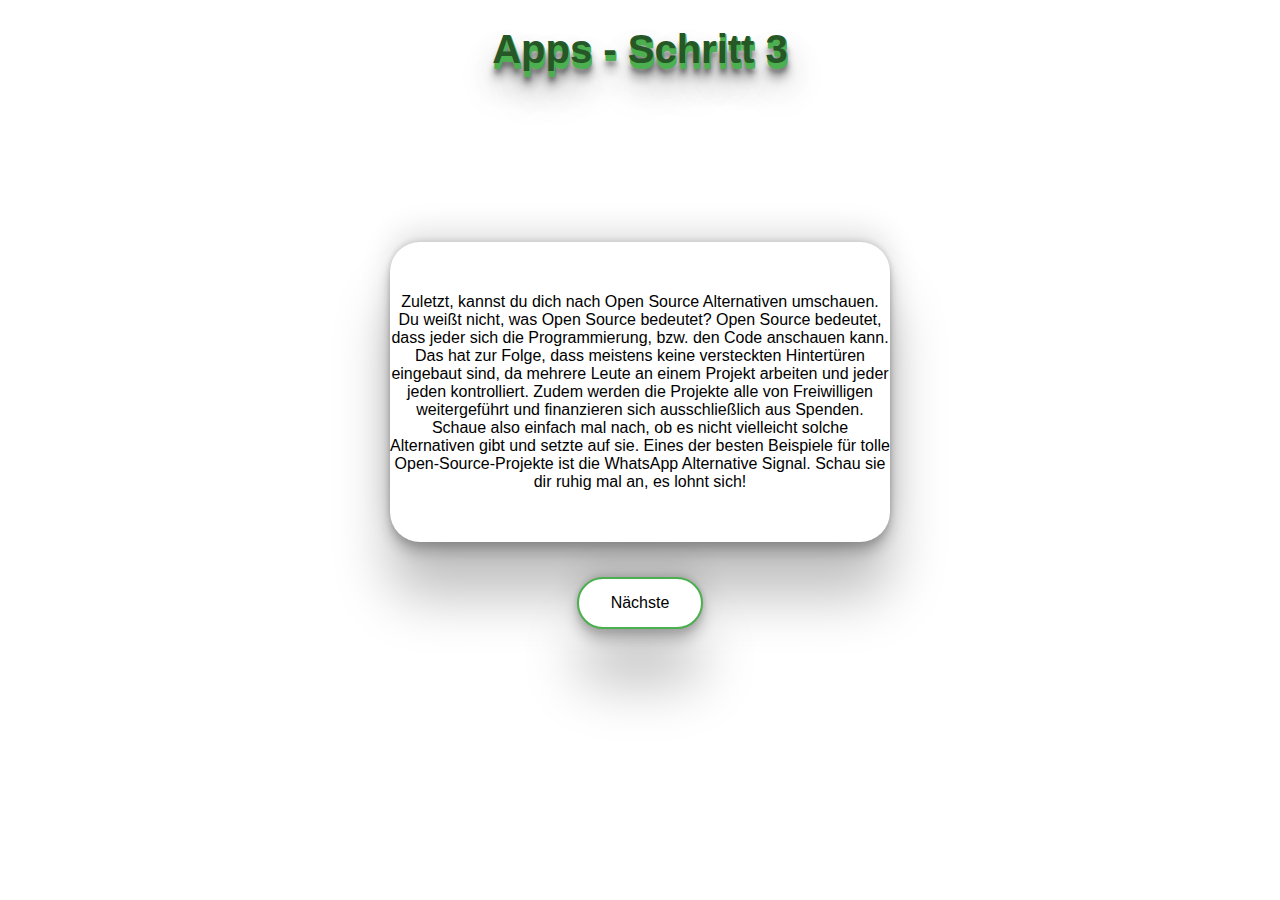
==== sites/3.html @ 38027c48 "Add files via upload" ====
<!DOCTYPE html>
<html lang="en">
<head>
    <meta charset="UTF-8">
    <meta http-equiv="X-UA-Compatible" content="IE=edge">
    <meta name="viewport" content="width=device-width, initial-scale=1.0">
    <link rel="stylesheet" href="style_pages.css">
    <title>Schritt 3 - Apps</title>
</head>
<body>
    <h1 class="h1">Apps - Schritt 3</h1>
    <div class="box">Zuletzt, kannst du dich nach Open Source Alternativen umschauen. Du weißt nicht, was Open Source bedeutet? Open Source bedeutet, dass jeder sich die Programmierung, bzw. den Code anschauen kann. Das hat zur Folge, dass meistens keine versteckten Hintertüren eingebaut sind, da mehrere Leute an einem Projekt arbeiten und jeder jeden kontrolliert. Zudem werden die Projekte alle von Freiwilligen weitergeführt und finanzieren sich ausschließlich aus Spenden. Schaue also einfach mal nach, ob es nicht vielleicht solche Alternativen gibt und setzte auf sie. Eines der besten Beispiele für tolle Open-Source-Projekte ist die WhatsApp Alternative Signal. Schau sie dir ruhig mal an, es lohnt sich!</div>
    <button class="button" onclick="document.location='4.html'">Nächste</button>
</body>
</html>
---- sites/style_pages.css ----
/* Style components for every site html page */

.box {
    box-shadow: rgba(0, 0, 0, 0.25) 0 54px 55px, rgba(0, 0, 0, 0.12) 0 -12px 30px, rgba(0, 0, 0, 0.12) 0 4px 6px, rgba(0, 0, 0, 0.17) 0 12px 13px, rgba(0, 0, 0, 0.09) 0 -3px 5px;
    width: 500px;
    height: 300px;
    display: flex;
    justify-content: center;
    align-items: center;
    margin-right: auto;
    margin-left: auto;
    text-align: center;
    margin-top: 170px;
    border-radius: 30px;
}

body {
    text-align: center;
    font-family: Arial, Helvetica, sans-serif;
}

.button {
    box-shadow: rgba(0, 0, 0, 0.25) 0 54px 55px, rgba(0, 0, 0, 0.12) 0 -12px 30px, rgba(0, 0, 0, 0.12) 0 4px 6px, rgba(0, 0, 0, 0.17) 0 12px 13px, rgba(0, 0, 0, 0.09) 0 -3px 5px;
    background-color: white;
    color: black;
    border: 2px solid #4CAF50;
    padding: 15px 32px;
    text-align: center;
    text-decoration: none;
    display: inline-block;
    font-size: 16px;
    border-radius: 30px;
    margin-top: 35px;
}

.button:hover {
    background-color: #4CAF50;
    color: white;
}


/* Code from https://blog.logrocket.com/five-cool-css-header-styles-with-cross-browser-compatibility/ */
.h1 {
    font-size: 40px;
    font-weight: 600;
    color: #255727;
    text-shadow: 1px 1px 0px #4CAF50,
                 1px 2px 0px #4CAF50,
                 1px 3px 0px #4CAF50,
                 1px 4px 0px #4CAF50,
                 1px 5px 0px #4CAF50,
                 1px 6px 0px #4CAF50,
                 1px 10px 5px rgba(16, 16, 16, 0.5),
                 1px 15px 10px rgba(16, 16, 16, 0.4),
                 1px 20px 30px rgba(16, 16, 16, 0.3),
                 1px 25px 50px rgba(16, 16, 16, 0.2);
}
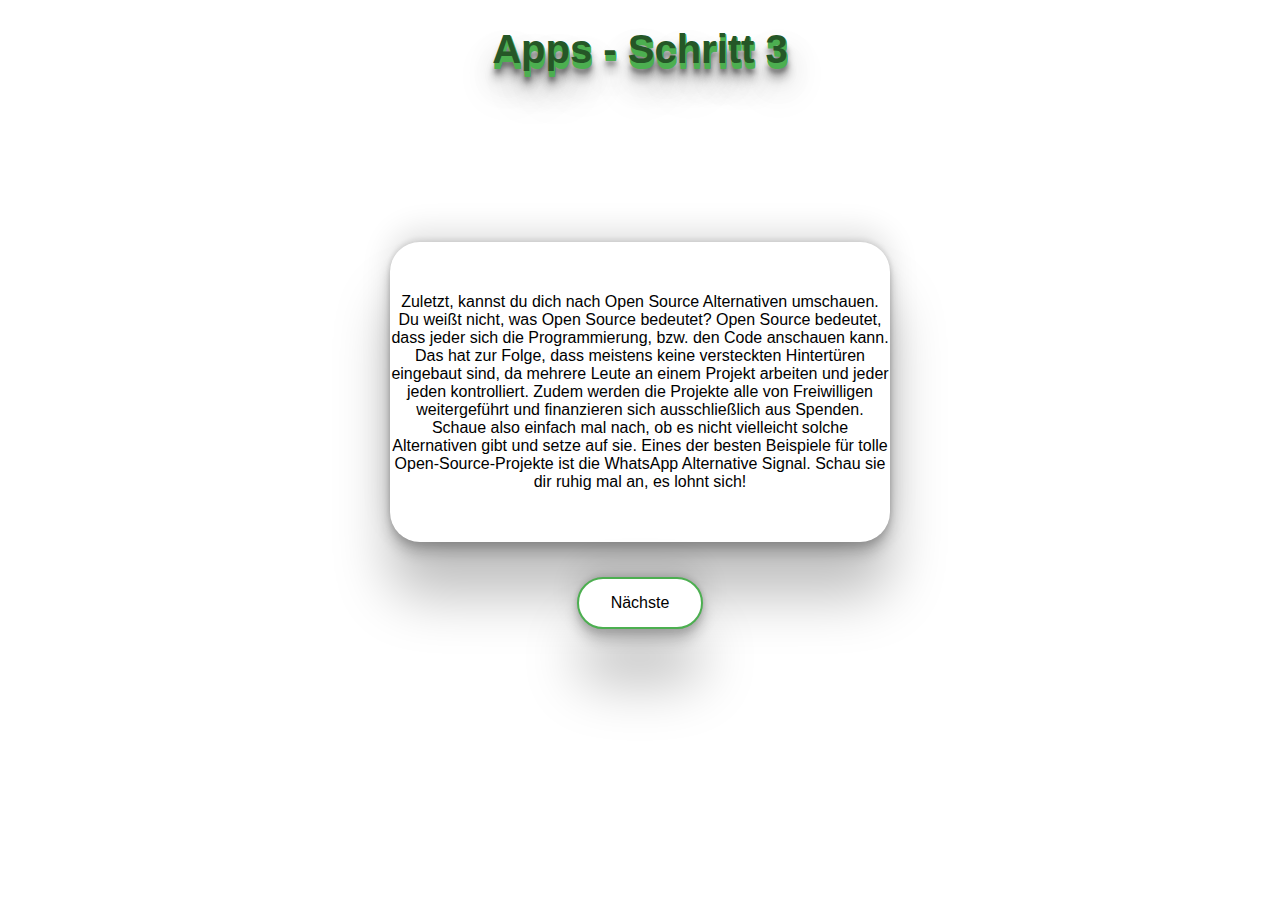
==== commit 45f60bec: "Update 3.html" ====
--- a/sites/3.html
+++ b/sites/3.html
@@ -9,7 +9,7 @@
 </head>
 <body>
     <h1 class="h1">Apps - Schritt 3</h1>
-    <div class="box">Zuletzt, kannst du dich nach Open Source Alternativen umschauen. Du weißt nicht, was Open Source bedeutet? Open Source bedeutet, dass jeder sich die Programmierung, bzw. den Code anschauen kann. Das hat zur Folge, dass meistens keine versteckten Hintertüren eingebaut sind, da mehrere Leute an einem Projekt arbeiten und jeder jeden kontrolliert. Zudem werden die Projekte alle von Freiwilligen weitergeführt und finanzieren sich ausschließlich aus Spenden. Schaue also einfach mal nach, ob es nicht vielleicht solche Alternativen gibt und setzte auf sie. Eines der besten Beispiele für tolle Open-Source-Projekte ist die WhatsApp Alternative Signal. Schau sie dir ruhig mal an, es lohnt sich!</div>
+    <div class="box">Zuletzt, kannst du dich nach Open Source Alternativen umschauen. Du weißt nicht, was Open Source bedeutet? Open Source bedeutet, dass jeder sich die Programmierung, bzw. den Code anschauen kann. Das hat zur Folge, dass meistens keine versteckten Hintertüren eingebaut sind, da mehrere Leute an einem Projekt arbeiten und jeder jeden kontrolliert. Zudem werden die Projekte alle von Freiwilligen weitergeführt und finanzieren sich ausschließlich aus Spenden. Schaue also einfach mal nach, ob es nicht vielleicht solche Alternativen gibt und setze auf sie. Eines der besten Beispiele für tolle Open-Source-Projekte ist die WhatsApp Alternative Signal. Schau sie dir ruhig mal an, es lohnt sich!</div>
     <button class="button" onclick="document.location='4.html'">Nächste</button>
 </body>
-</html>+</html>
